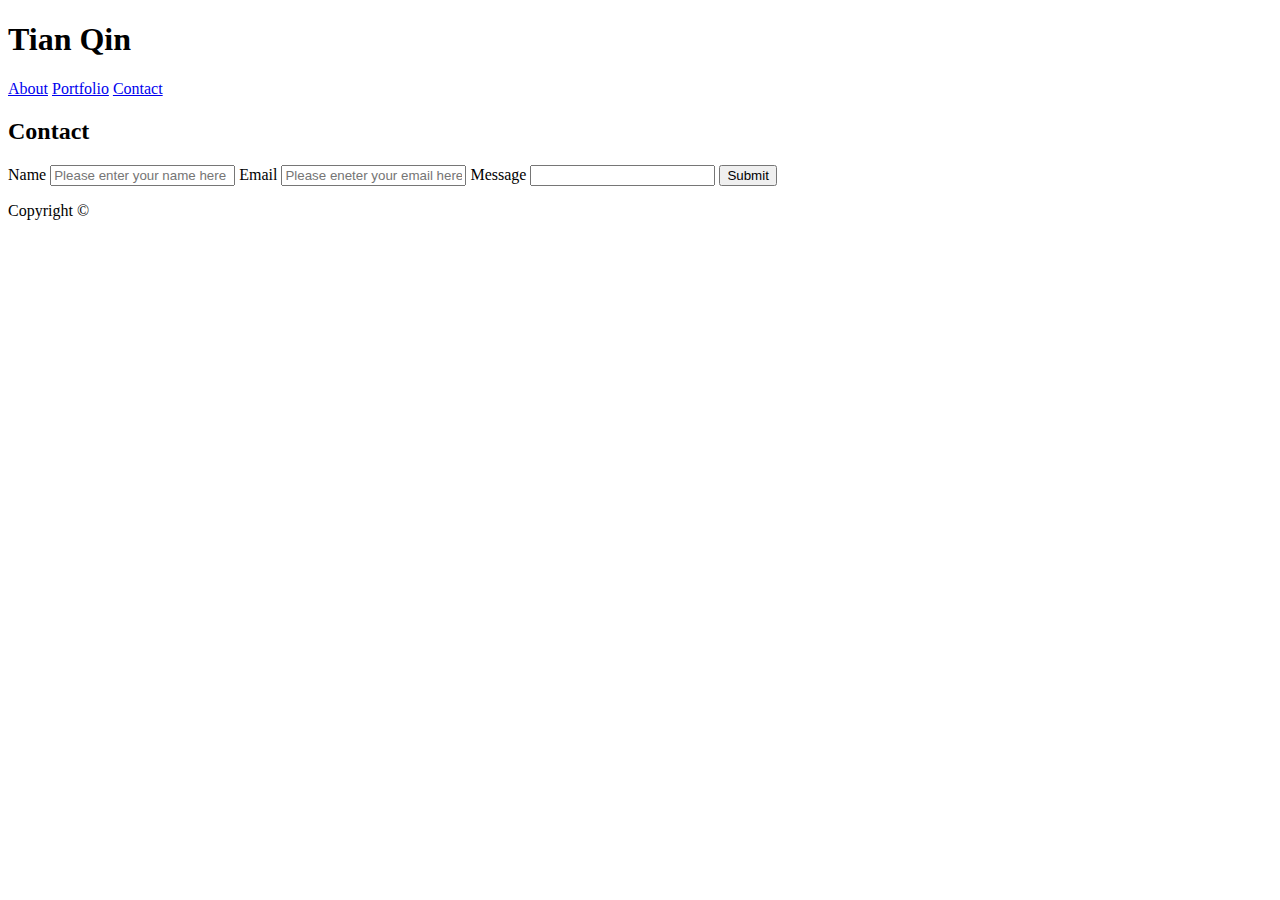
==== contact.html @ eb0f64a1 "index html structure revision and content generation for contact html" ====
<!DOCTYPE html>
<html lang="en">
  <head>
    <meta charset="UTF-8" />
    <meta name="viewport" content="width=device-width, initial-scale=1.0" />
    <meta http-equiv="X-UA-Compatible" content="ie=edge" />
    <title>Contact</title>
  </head>
  <body>
    <div class="container">
      <header>
        <div id="name" class="tealbg"><h1>Tian Qin</h1></div>
        <a href="#">About</a>
        <a href="#">Portfolio</a>
        <a href="#">Contact</a>
      </header>
    </div>
    <section>
      <h2>Contact</h2>
      <label for="Name">Name</label>
      <input type="text" placeholder="Please enter your name here" />
      <label for="Eamil">Email</label>
      <input type="email" placeholder="Please eneter your email here" />
      <label for="Message">Message</label>
      <input type="text" id="message-area" />
      <input type="submit" class="tealbg" value="Submit" />
    </section>

    <footer>
      <p>Copyright ©</p>
    </footer>
  </body>
</html>
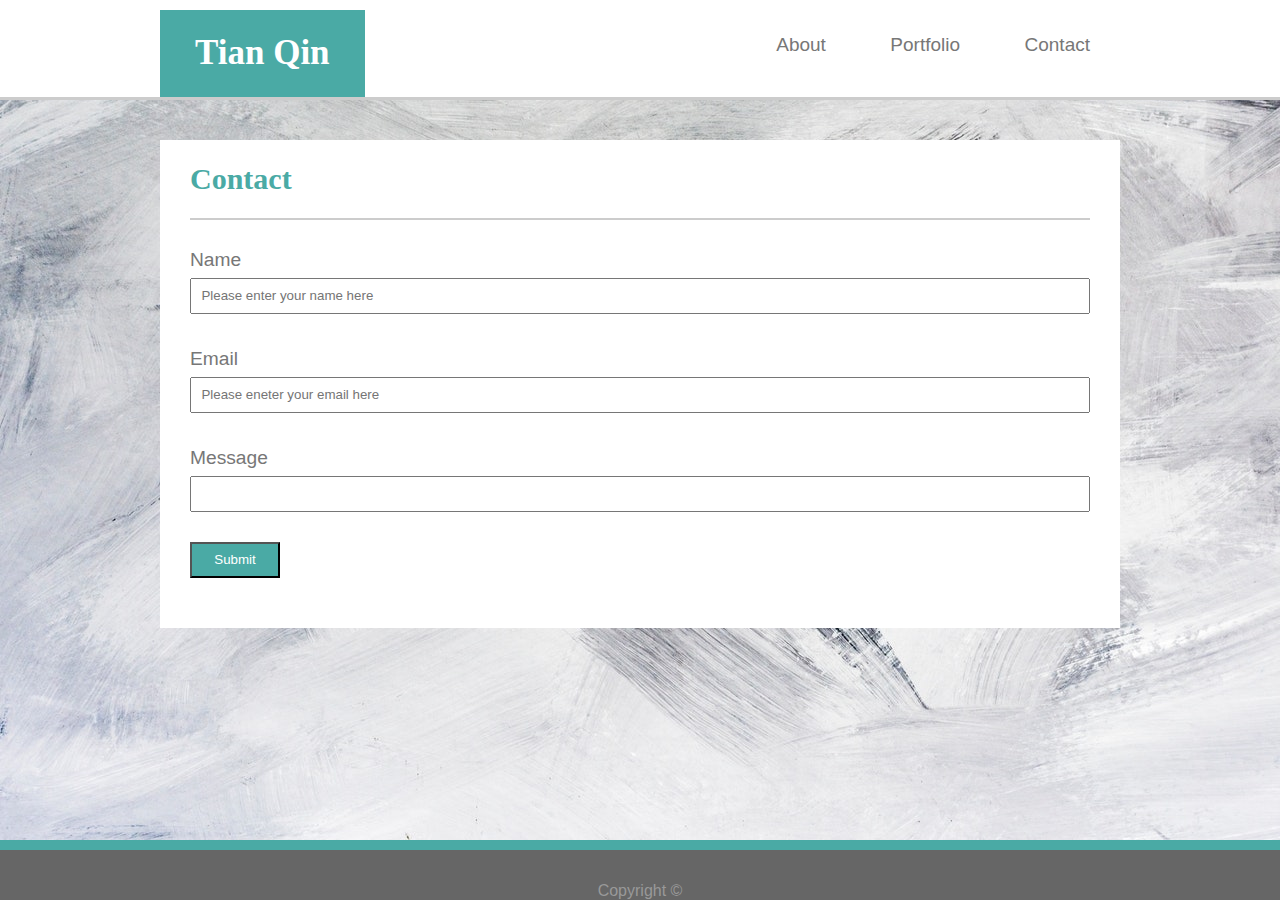
==== commit d7821337: "fine tune content for contact page" ====
--- a/contact.html
+++ b/contact.html
@@ -4,26 +4,32 @@
     <meta charset="UTF-8" />
     <meta name="viewport" content="width=device-width, initial-scale=1.0" />
     <meta http-equiv="X-UA-Compatible" content="ie=edge" />
+    <link rel="stylesheet" href="/assets/css/style.css" />
     <title>Contact</title>
   </head>
   <body>
-    <div class="container">
-      <header>
+    <header>
+      <div class="container">
         <div id="name" class="tealbg"><h1>Tian Qin</h1></div>
-        <a href="#">About</a>
-        <a href="#">Portfolio</a>
-        <a href="#">Contact</a>
-      </header>
-    </div>
+        <nav>
+          <a href="#">About</a>
+          <a href="#">Portfolio</a>
+          <a href="#">Contact</a>
+        </nav>
+      </div>
+    </header>
     <section>
       <h2>Contact</h2>
       <label for="Name">Name</label>
-      <input type="text" placeholder="Please enter your name here" />
+      <input type="text" placeholder="  Please enter your name here" />
+
       <label for="Eamil">Email</label>
-      <input type="email" placeholder="Please eneter your email here" />
+      <input type="email" placeholder="  Please eneter your email here" />
+
       <label for="Message">Message</label>
       <input type="text" id="message-area" />
-      <input type="submit" class="tealbg" value="Submit" />
+
+      <input type="submit" class="tealbg" value="Submit" id="submitbtn" />
     </section>
 
     <footer>
--- a/assets/css/style.css
+++ b/assets/css/style.css
@@ -0,0 +1,140 @@
+* {
+  box-sizing: border-box;
+}
+
+body {
+  color: #777777;
+  font-family: "Arial", "Helvetica Neue", Helvetica, sans-serif;
+  background-image: url(/assets/images/bodybackground.jpg);
+  background-size: cover;
+  width: 100%;
+  margin: 0;
+}
+
+header {
+  background-color: #ffffff;
+  display: flex;
+  width: 100%;
+  border-bottom: 3px solid #cccccc;
+  margin-top: 0px;
+}
+
+header::after {
+  clear: both;
+  content: "";
+  display: table;
+}
+
+h1,
+h2 {
+  font-family: "Georgia", Times, Times New Roman, serif;
+}
+
+h1 {
+  font-size: 35px;
+}
+
+h2 {
+  margin-top: 40px;
+  color: #4aaaa5;
+  border-bottom: 2px solid #cccccc;
+  line-height: 2.6em;
+  font-size: 30px;
+}
+
+.tealbg {
+  background-color: #4aaaa5;
+  color: white;
+}
+
+.container {
+  width: 960px;
+  display: block;
+  margin: auto;
+  align-items: center;
+}
+
+#name {
+  display: block;
+  float: left;
+  padding: 0 35px;
+  margin: 10px 0 0 0;
+}
+
+nav {
+  float: right;
+  display: block;
+}
+
+a {
+  text-decoration: none;
+  color: #777777;
+  padding: 43px 30px;
+  margin-right: 0;
+  font-size: 19px;
+  line-height: 90px;
+}
+
+a:hover {
+  background-color: #666666;
+  color: white;
+}
+
+section {
+  background-color: #ffffff;
+  border-color: #dddddd;
+  width: 960px;
+  margin: 0 auto;
+  padding: 0 30px 20px 30px;
+}
+
+section p {
+  color: black;
+  font-size: 18px;
+  line-height: 1.6em;
+}
+
+#imgTQ {
+  width: 200px;
+  height: 200px;
+  float: left;
+  margin-right: 30px;
+  margin-top: 5px;
+}
+
+footer {
+  background-color: #666666;
+  height: 60px;
+  width: 100%;
+  position: absolute;
+  bottom: 0;
+  display: grid;
+  place-items: center;
+  border-top: 10px solid #4aaaa5;
+}
+
+footer p {
+  color: #999999;
+  position: absolute;
+  bottom: 0px;
+  margin: 0;
+}
+
+label {
+  display: block;
+  line-height: 30px;
+  font-size: 1.2em;
+  margin-bottom: 3px;
+}
+
+input {
+  display: block;
+  margin-bottom: 30px;
+  line-height: 30px;
+  width: 100%;
+}
+
+#submitbtn {
+  width: 90px;
+  cursor: pointer;
+}
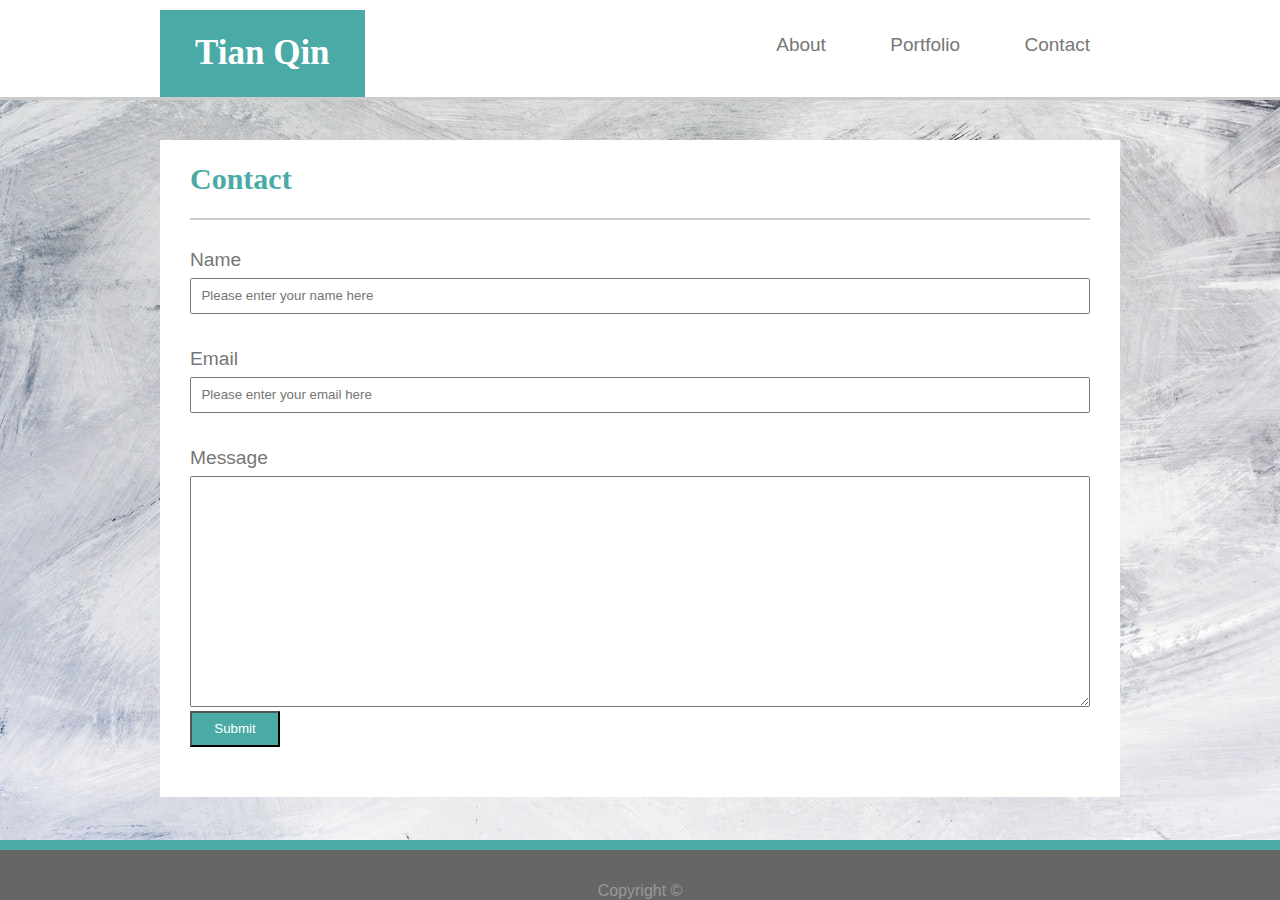
==== commit 84b2eff4: "finalise contact page html writing" ====
--- a/contact.html
+++ b/contact.html
@@ -24,10 +24,15 @@
       <input type="text" placeholder="  Please enter your name here" />
 
       <label for="Eamil">Email</label>
-      <input type="email" placeholder="  Please eneter your email here" />
+      <input type="email" placeholder="  Please enter your email here" />
 
       <label for="Message">Message</label>
-      <input type="text" id="message-area" />
+      <textarea
+        name="message"
+        id="message"
+        rows="15"
+        style="width: 100%"
+      ></textarea>
 
       <input type="submit" class="tealbg" value="Submit" id="submitbtn" />
     </section>
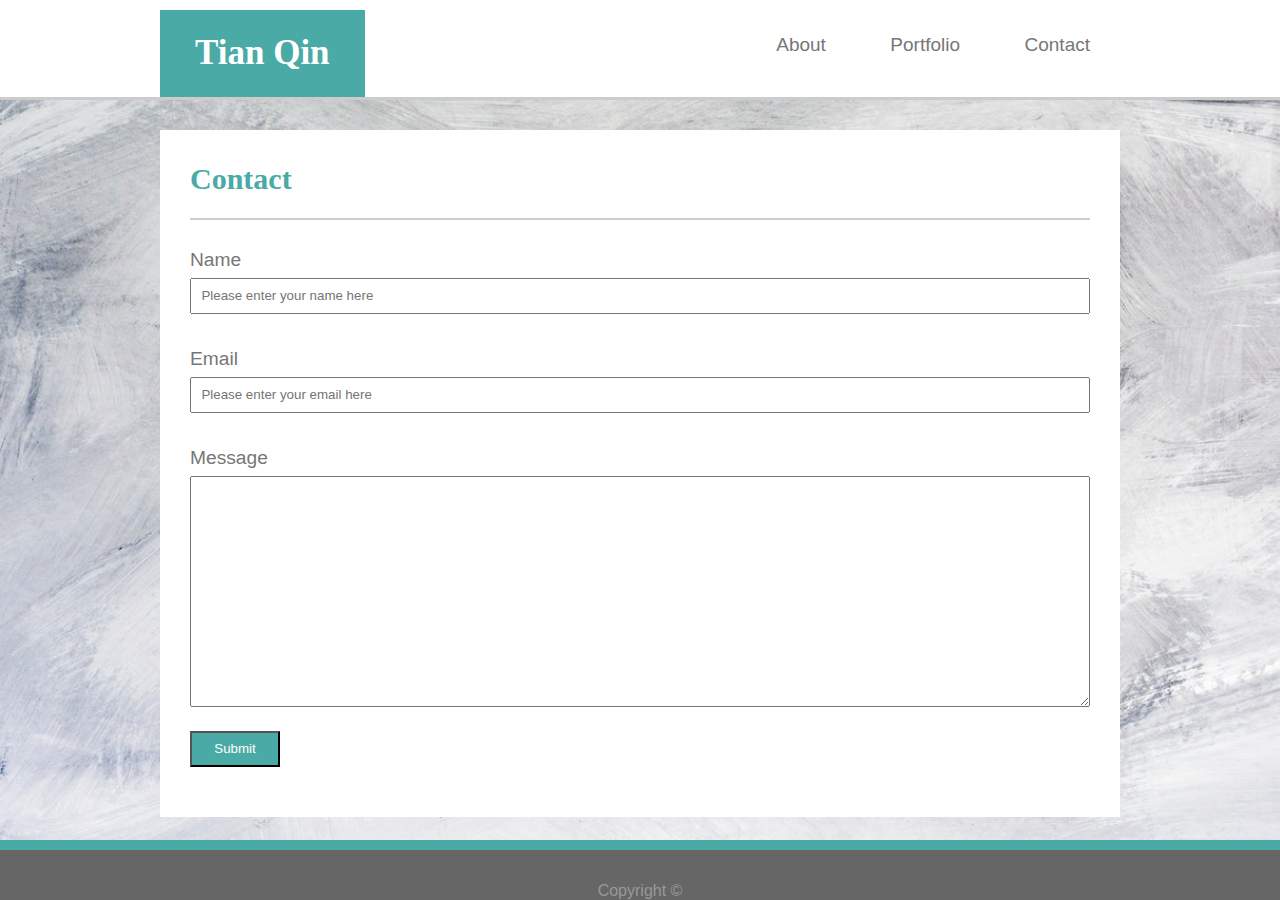
==== commit 66fba74c: "fixed sticky footer setting by change position from absolute to fixed, also fixed image path problem" ====
--- a/contact.html
+++ b/contact.html
@@ -4,7 +4,7 @@
     <meta charset="UTF-8" />
     <meta name="viewport" content="width=device-width, initial-scale=1.0" />
     <meta http-equiv="X-UA-Compatible" content="ie=edge" />
-    <link rel="stylesheet" href="/assets/css/style.css" />
+    <link rel="stylesheet" href="./assets/css/style.css" />
     <title>Contact</title>
   </head>
   <body>
--- a/assets/css/style.css
+++ b/assets/css/style.css
@@ -1,14 +1,23 @@
 * {
   box-sizing: border-box;
+}
+
+html {
+  height: 100%;
+}
+body {
+  min-height: 100%;
+  margin: 0;
+  position: relative;
+  padding-bottom: 50px;
 }
 
 body {
   color: #777777;
   font-family: "Arial", "Helvetica Neue", Helvetica, sans-serif;
-  background-image: url(/assets/images/bodybackground.jpg);
+  background-image: url(./../images/bodybackground.jpg);
   background-size: cover;
   width: 100%;
-  margin: 0;
 }
 
 header {
@@ -35,7 +44,7 @@
 }
 
 h2 {
-  margin-top: 40px;
+  margin-top: 10px;
   color: #4aaaa5;
   border-bottom: 2px solid #cccccc;
   line-height: 2.6em;
@@ -84,8 +93,9 @@
   background-color: #ffffff;
   border-color: #dddddd;
   width: 960px;
-  margin: 0 auto;
+  margin: 30px auto;
   padding: 0 30px 20px 30px;
+  overflow: auto;
 }
 
 section p {
@@ -106,11 +116,14 @@
   background-color: #666666;
   height: 60px;
   width: 100%;
-  position: absolute;
+  position: fixed;
   bottom: 0;
   display: grid;
   place-items: center;
   border-top: 10px solid #4aaaa5;
+  left: 0;
+  right: 0;
+  bottom: 0;
 }
 
 footer p {
@@ -137,4 +150,55 @@
 #submitbtn {
   width: 90px;
   cursor: pointer;
-}
+  margin-top: 20px;
+}
+
+.port-elem {
+  width: 300px;
+  height: 200px;
+  float: left;
+  background-size: contain;
+  margin: 0 40px 40px 0;
+  position: relative;
+}
+
+#port-elem-1 {
+  background-image: url(./../images/animal.jpg);
+}
+
+#port-elem-2 {
+  background-image: url(./../images/car.jpg);
+}
+
+#port-elem-3 {
+  background-image: url(./../images/food.jpg);
+}
+
+#port-elem-4 {
+  background-image: url(./../images/gaming.jpg);
+}
+
+#port-elem-5 {
+  background-image: url(./../images/holiday.jpg);
+}
+
+#port-elem-6 {
+  background-image: url(./../images/Nature.jpg);
+}
+
+#port-elem-7 {
+  background-image: url(./../images/working.jpg);
+}
+
+#port-elem-8 {
+  background-image: url(./../images/graphicart.jpg);
+}
+
+.port-btn {
+  width: 100%;
+  line-height: 30px;
+  position: absolute;
+  bottom: 15px;
+  font-size: 1.1em;
+  cursor: pointer;
+}
